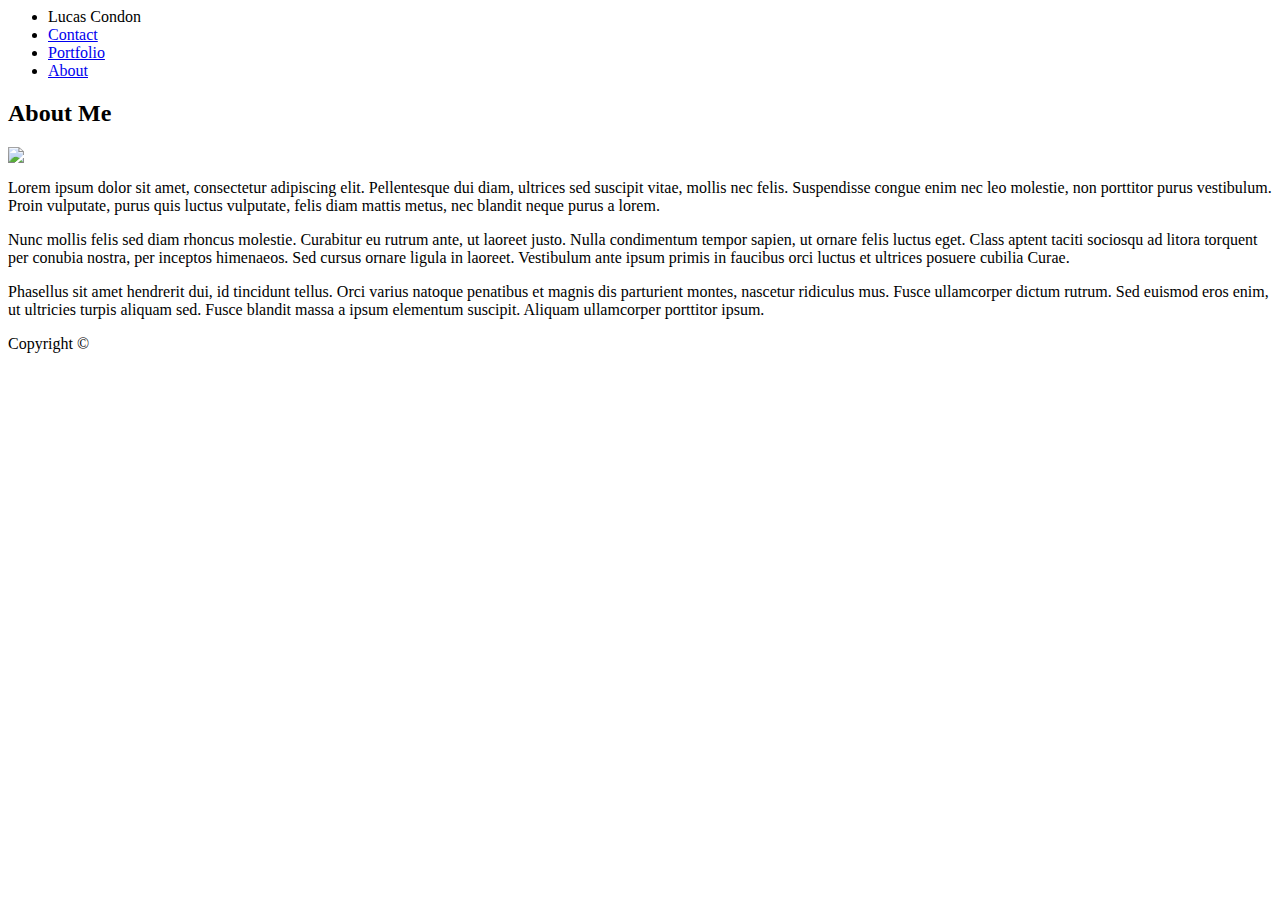
==== index.html @ db472837 "lastDraft" ====
<html>
    <head>
        <link rel="stylesheet" href="./assets/css/style.css">
    </head>
    <body>
            <ul>
            <div id="navBar">
                <li id="name1">Lucas Condon</li>
                <li class="navLinks"><a href="contact.html">Contact</a></li>
                <li class="navLinks"><a href="portfolio.html">Portfolio</a></li>
                <li class="navLinks"><a href="index.html">About</a></li>
            </div>
            </ul>
        <section>
            <h2 class="aboutMe">About Me</h2>
            <img id="doggy" src="./assets/images/about1.jpeg">
            <p class="first">Lorem ipsum dolor sit amet, consectetur adipiscing elit. Pellentesque dui diam, ultrices 
                sed suscipit vitae, mollis nec felis. Suspendisse congue enim nec leo molestie, non 
                porttitor purus vestibulum. Proin vulputate, purus quis luctus vulputate, felis diam 
                mattis metus, nec blandit neque purus a lorem.</p>
            <p class="second">Nunc mollis felis sed diam rhoncus molestie. Curabitur eu rutrum ante, ut laoreet justo. 
                Nulla condimentum tempor sapien, ut ornare felis luctus eget. Class aptent taciti sociosqu 
                ad litora torquent per conubia nostra, per inceptos himenaeos. Sed cursus ornare ligula in 
                laoreet. Vestibulum ante ipsum primis in faucibus orci luctus et ultrices posuere cubilia 
                Curae.</p>
            <p>Phasellus sit amet hendrerit dui, id tincidunt tellus. Orci varius natoque penatibus et magnis 
                dis parturient montes, nascetur ridiculus mus. Fusce ullamcorper dictum rutrum. Sed euismod 
                eros enim, ut ultricies turpis aliquam sed. Fusce blandit massa a ipsum elementum suscipit. 
                Aliquam ullamcorper porttitor ipsum.</p>
        </section>
        <footer>Copyright ©</footer>
    </body>
</html>
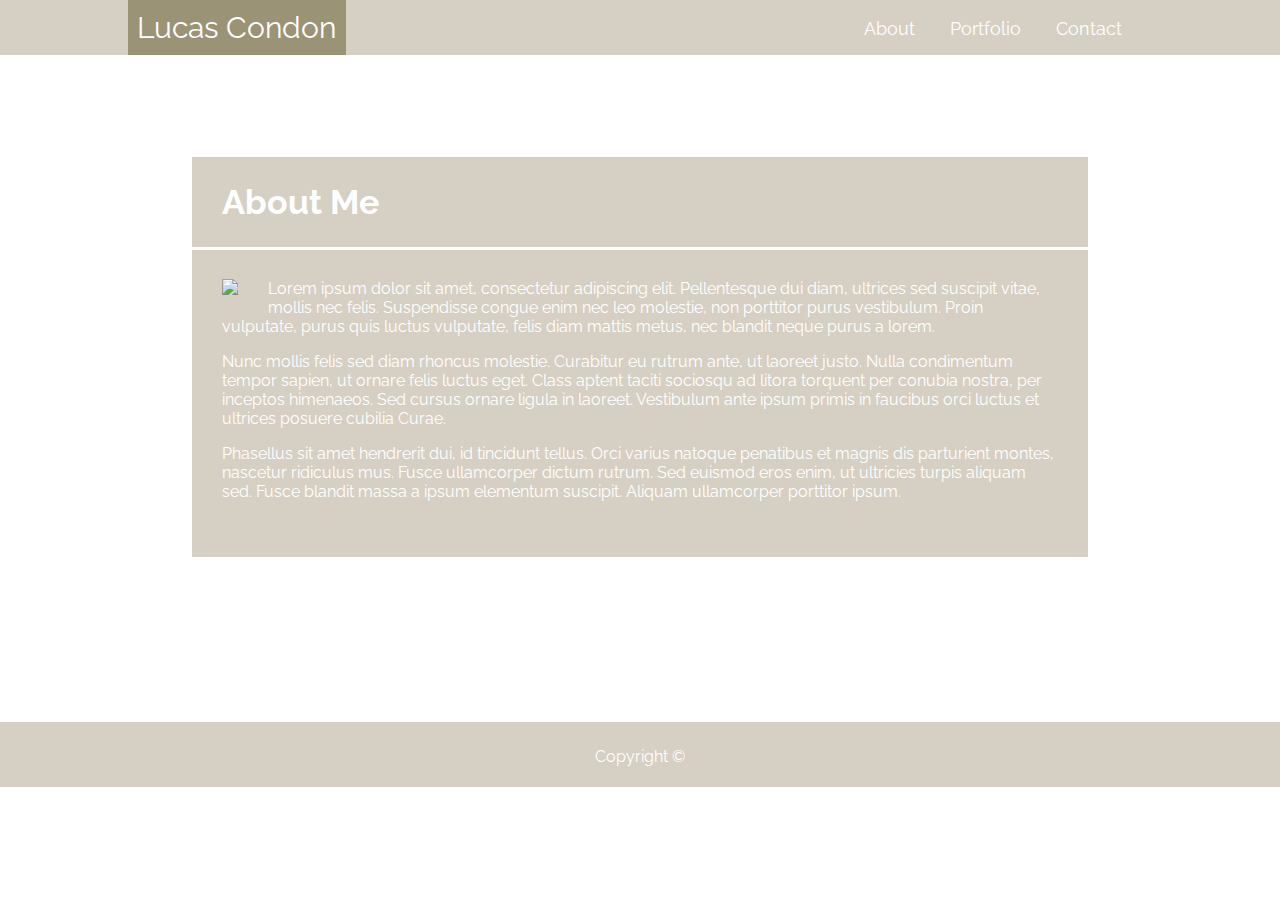
==== commit 50b115e4: "branchP" ====
--- a/index.html
+++ b/index.html
@@ -1,33 +1,39 @@
 <html>
     <head>
         <link rel="stylesheet" href="./assets/css/style.css">
+        <link href="https://fonts.googleapis.com/css?family=Raleway:100" rel="stylesheet">
     </head>
     <body>
-            <ul>
-            <div id="navBar">
-                <li id="name1">Lucas Condon</li>
-                <li class="navLinks"><a href="contact.html">Contact</a></li>
-                <li class="navLinks"><a href="portfolio.html">Portfolio</a></li>
-                <li class="navLinks"><a href="index.html">About</a></li>
+        <header>
+        <div class="container" id="navigation">
+            <a href="index.html" id="name1">Lucas Condon</a>
+                <ul class="navLinks">
+                    <li><a href="index.html">About</a></li>
+                    <li><a href="portfolio.html">Portfolio</a></li>
+                    <li><a href="contact.html">Contact</a></li>
+                </ul>
             </div>
-            </ul>
-        <section>
-            <h2 class="aboutMe">About Me</h2>
-            <img id="doggy" src="./assets/images/about1.jpeg">
-            <p class="first">Lorem ipsum dolor sit amet, consectetur adipiscing elit. Pellentesque dui diam, ultrices 
-                sed suscipit vitae, mollis nec felis. Suspendisse congue enim nec leo molestie, non 
-                porttitor purus vestibulum. Proin vulputate, purus quis luctus vulputate, felis diam 
-                mattis metus, nec blandit neque purus a lorem.</p>
-            <p class="second">Nunc mollis felis sed diam rhoncus molestie. Curabitur eu rutrum ante, ut laoreet justo. 
-                Nulla condimentum tempor sapien, ut ornare felis luctus eget. Class aptent taciti sociosqu 
-                ad litora torquent per conubia nostra, per inceptos himenaeos. Sed cursus ornare ligula in 
-                laoreet. Vestibulum ante ipsum primis in faucibus orci luctus et ultrices posuere cubilia 
-                Curae.</p>
-            <p>Phasellus sit amet hendrerit dui, id tincidunt tellus. Orci varius natoque penatibus et magnis 
-                dis parturient montes, nascetur ridiculus mus. Fusce ullamcorper dictum rutrum. Sed euismod 
-                eros enim, ut ultricies turpis aliquam sed. Fusce blandit massa a ipsum elementum suscipit. 
-                Aliquam ullamcorper porttitor ipsum.</p>
-        </section>
-        <footer>Copyright ©</footer>
+        </header>
+        <div class="container">
+            <section>
+                <h2 class="aboutMe">About Me</h2>
+                <img id="doggy" src="./assets/images/about1.jpeg">
+                <p class="first">Lorem ipsum dolor sit amet, consectetur adipiscing elit. Pellentesque dui diam, ultrices 
+                    sed suscipit vitae, mollis nec felis. Suspendisse congue enim nec leo molestie, non 
+                    porttitor purus vestibulum. Proin vulputate, purus quis luctus vulputate, felis diam 
+                    mattis metus, nec blandit neque purus a lorem.</p>
+                <p class="second">Nunc mollis felis sed diam rhoncus molestie. Curabitur eu rutrum ante, ut laoreet justo. 
+                    Nulla condimentum tempor sapien, ut ornare felis luctus eget. Class aptent taciti sociosqu 
+                    ad litora torquent per conubia nostra, per inceptos himenaeos. Sed cursus ornare ligula in 
+                    laoreet. Vestibulum ante ipsum primis in faucibus orci luctus et ultrices posuere cubilia 
+                    Curae.</p>
+                <p>Phasellus sit amet hendrerit dui, id tincidunt tellus. Orci varius natoque penatibus et magnis 
+                    dis parturient montes, nascetur ridiculus mus. Fusce ullamcorper dictum rutrum. Sed euismod 
+                    eros enim, ut ultricies turpis aliquam sed. Fusce blandit massa a ipsum elementum suscipit. 
+                    Aliquam ullamcorper porttitor ipsum.</p>
+            </section>
+        </div>
+            <footer>Copyright ©</footer>
+        
     </body>
 </html>--- a/assets/css/style.css
+++ b/assets/css/style.css
@@ -0,0 +1,161 @@
+html {
+    background-image: url(../images/cloth.png);
+    background-size: 500px;
+    background-repeat: repeat;
+}
+
+body {
+    height: 100%;
+    margin: 0;
+    font-family: 'Raleway', sans-serif;
+}
+
+#name1 {
+    float: left;
+    background-color: #9b9376;
+    height: 45px;
+    margin-left: 10%;
+    width: 17%;
+    font-size: 30px;
+    text-align: center;
+    padding-top: 10px;
+}
+
+#navigation {
+    min-height: 55px;
+    color: white;
+    width: 100%;
+    background-color: rgb(214, 207, 195);
+}
+
+.navLinks {
+    float: right;
+    font-size: 18px;
+    color: white;
+    text-align: center;
+    min-height: 55px;
+    list-style-type: none;
+    margin-right: 10%;
+    z-index: 1;
+}
+
+li {
+    display: inline;
+    padding-right: 30px;
+}
+
+#name1:link,
+li a:link {
+    text-decoration: none;
+    color: white;
+}
+
+#name1:visited,
+li a:visited {
+    text-decoration: none;
+    color: white;
+}
+
+#name1:hover,
+li a:hover {
+    color: rgb(70, 52, 20);
+    text-decoration: none;
+}
+
+#name1:active,
+li a:active {
+    text-decoration: none;
+    color: white;
+}
+
+.aboutMe {
+    font-size: 34px;
+    color: white;
+    padding-left: 30px;
+    padding-top: 25px;
+    padding-bottom: 25px;
+    border-bottom: white 3px solid;
+}
+
+#doggy {
+    float: left;
+    padding-left: 30px;
+    padding-right: 30px;
+    padding-bottom: 15px;
+}
+
+p {
+    padding-left: 30px;
+    padding-right: 30px;
+}
+
+section {
+    width: 70%;
+    margin-left: auto;
+    margin-right: auto;
+    background-color: rgb(214, 207, 195);
+    height: 400px;
+    margin-top: 8%;
+    color: white;
+}
+
+section.porto {
+    width: 70%;
+    margin-left: auto;
+    margin-right: auto;
+    margin-bottom: 12%;
+    background-color: rgb(214, 207, 195);
+    height: 540px;
+    margin-top: 8%;
+    color: white;
+}
+
+form {
+    padding-left: 30px;
+    font-size: 14px;
+}
+
+textarea{
+    width: 300px;
+    height: 100px;
+}
+
+div.gallery {
+    margin: 20px;
+    float: left;
+    width: 200px;
+    position: relative;
+}
+
+#mainFrame {
+    margin-left: 10%;
+}
+
+.titles {
+    width: 100%;
+    background-color: #9b9376;
+    text-align: center;
+    color: white;
+    position: absolute;
+    top: 110px;
+    height: 25px;
+    padding-top: 7px;
+}
+
+img {
+    z-index: -1;
+}
+
+footer {
+    text-align: center;
+    margin-top: 15px;
+    color: white;
+    width: 100%;
+    height: 40px;
+    background-color: rgb(214, 207, 195);
+    position: relative;
+    bottom: -150;
+    padding-top: 25px;
+
+}
+
